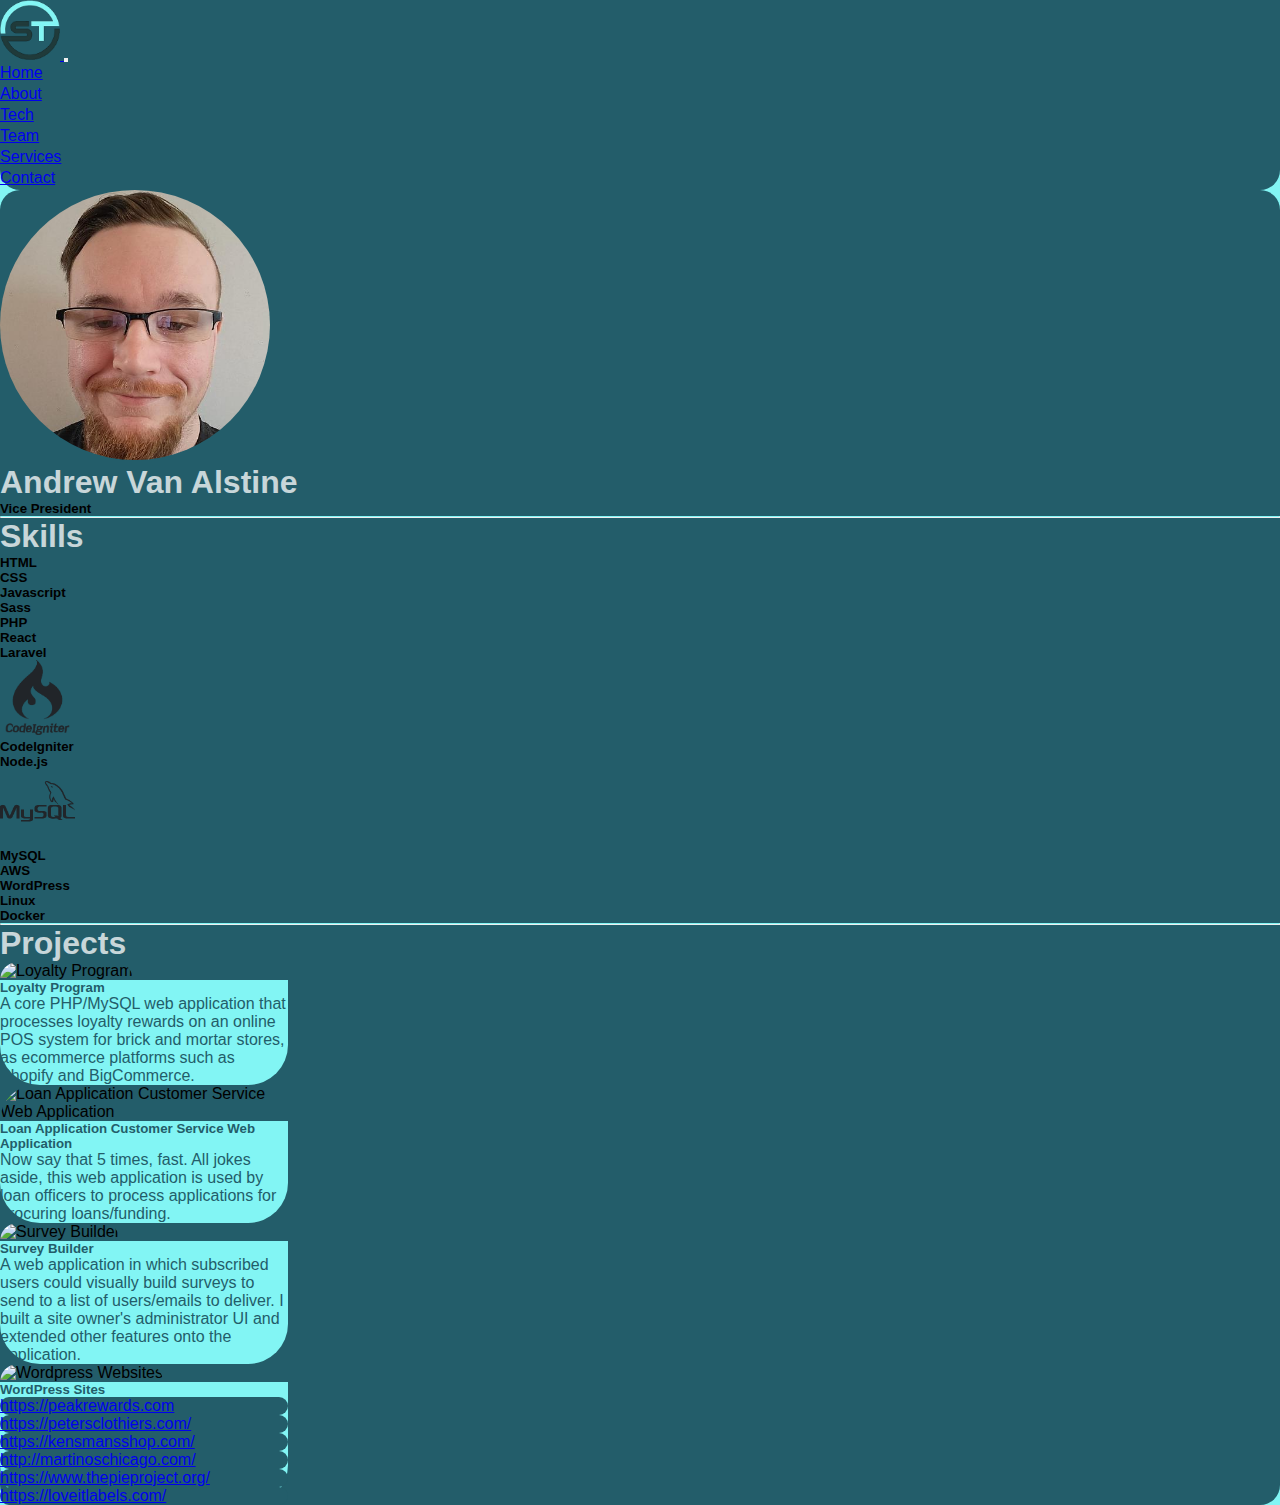
==== team/andrew-van-alstine/index.html @ 10bd5ff8 "add andrew team page" ====
<!DOCTYPE html>
<html lang="en">
  <head>
    <meta charset="UTF-8" />
    <meta name="viewport" content="width=device-width, initial-scale=1.0" />
    <title>Silvea Technologies</title>
    <link rel="stylesheet" href="../../style.css" />
    <link
      href="https://cdn.jsdelivr.net/npm/bootstrap@5.3.2/dist/css/bootstrap.min.css"
      rel="stylesheet"
      integrity="sha384-T3c6CoIi6uLrA9TneNEoa7RxnatzjcDSCmG1MXxSR1GAsXEV/Dwwykc2MPK8M2HN"
      crossorigin="anonymous"
    />
    <link
      rel="stylesheet"
      href="https://cdnjs.cloudflare.com/ajax/libs/font-awesome/6.5.1/css/all.min.css"
      integrity="sha512-DTOQO9RWCH3ppGqcWaEA1BIZOC6xxalwEsw9c2QQeAIftl+Vegovlnee1c9QX4TctnWMn13TZye+giMm8e2LwA=="
      crossorigin="anonymous"
      referrerpolicy="no-referrer"
    />
    <script
      src="https://cdnjs.cloudflare.com/ajax/libs/font-awesome/6.5.1/js/all.min.js"
      integrity="sha512-GWzVrcGlo0TxTRvz9ttioyYJ+Wwk9Ck0G81D+eO63BaqHaJ3YZX9wuqjwgfcV/MrB2PhaVX9DkYVhbFpStnqpQ=="
      crossorigin="anonymous"
      referrerpolicy="no-referrer"
    ></script>
    <script
      defer
      src="https://cdn.jsdelivr.net/npm/bootstrap@5.3.2/dist/js/bootstrap.bundle.min.js"
      integrity="sha384-C6RzsynM9kWDrMNeT87bh95OGNyZPhcTNXj1NW7RuBCsyN/o0jlpcV8Qyq46cDfL"
      crossorigin="anonymous"
    ></script>
  </head>

  <body>
    <nav class="navbar navbar-expand-md navbar-dark bg-darkgreen">
      <div class="container-fluid">
        <a class="navbar-brand" href="/">
          <img height="60px" src="/img/logo-transparent.png" alt="Logo" />
        </a>
        <button
          class="navbar-toggler"
          type="button"
          data-bs-toggle="collapse"
          data-bs-target="#navbarSupportedContent"
          aria-controls="navbarSupportedContent"
          aria-expanded="false"
          aria-label="Toggle navigation"
        >
          <span class="navbar-toggler-icon"></span>
        </button>
        <div class="collapse navbar-collapse" id="navbarSupportedContent">
          <ul class="navbar-nav ms-auto mb-2 mb-lg-0">
            <li class="nav-item">
              <a class="nav-link" href="/">Home</a>
            </li>
            <li class="nav-item">
              <a class="nav-link" href="/#about">About</a>
            </li>
            <li class="nav-item">
              <a class="nav-link" href="/#tech">Tech</a>
            </li>
            <li class="nav-item">
              <a class="nav-link" href="/#team">Team</a>
            </li>
            <li class="nav-item">
              <a class="nav-link" href="/#services">Services</a>
            </li>
            <li class="nav-item">
              <a class="nav-link" href="/#contact">Contact</a>
            </li>
          </ul>
        </div>
      </div>
    </nav>
    <div class="main">
      <section class="team bg-darkgreen br-20 mt-5 mb-5">
        <div class="container">
          <div class="row d-flex justify-content-center pt-5 pb-5">
            <div class="col-12 d-flex justify-content-center">
              <div class="img-wrapper">
                <img
                  class="br-circle"
                  height="270px"
                  src="/img/team/andrew-headshot.jpg"
                  alt="Andrew's Headshot Photo"
                />
              </div>
            </div>
            <div class="col-12 d-flex flex-column align-items-center pt-3">
              <h1 class="display-5 fw-bold text-center">Andrew Van Alstine</h1>
              <h5 class="fw-bold">Vice President</h5>
            </div>
            <div class="col-12">
              <hr class="hr-cyan" />
            </div>
            <div class="col-12 d-flex justify-content-center pb-3 pt-3">
              <h1 class="display-5 fw-bold">Skills</h1>
            </div>
            <div
              class="col-6 col-xs-6 col-sm-4 col-md-3 col-lg-3 col-xl-2 col-xxl-2 d-flex flex-column align-items-center"
            >
              <i class="fa-brands fa-html5 fa-2xl" alt="HTML" title="HTML"></i>
              <h5 class="fw-bold text-center">HTML</h5>
            </div>

            <div
              class="col-6 col-xs-6 col-sm-4 col-md-3 col-lg-3 col-xl-2 col-xxl-2 d-flex flex-column align-items-center"
            >
              <i class="fa-brands fa-css3 fa-2xl" alt="CSS3" title="CSS3"></i>
              <h5 class="fw-bold text-center">CSS</h5>
            </div>

            <div
              class="col-6 col-xs-6 col-sm-4 col-md-3 col-lg-3 col-xl-2 col-xxl-2 d-flex flex-column align-items-center"
            >
              <i
                class="fa-brands fa-js fa-2xl"
                alt="Javascript"
                title="Javascript"
              ></i>
              <h5 class="fw-bold text-center">Javascript</h5>
            </div>

            <div
              class="col-6 col-xs-6 col-sm-4 col-md-3 col-lg-3 col-xl-2 col-xxl-2 d-flex flex-column align-items-center"
            >
              <i class="fa-brands fa-sass fa-2xl" alt="Sass" title="Sass"></i>
              <h5 class="fw-bold text-center">Sass</h5>
            </div>

            <div
              class="col-6 col-xs-6 col-sm-4 col-md-3 col-lg-3 col-xl-2 col-xxl-2 d-flex flex-column align-items-center"
            >
              <i class="fa-brands fa-php fa-2xl" alt="PHP" title="PHP"></i>
              <h5 class="fw-bold text-center">PHP</h5>
            </div>

            <div
              class="col-6 col-xs-6 col-sm-4 col-md-3 col-lg-3 col-xl-2 col-xxl-2 d-flex flex-column align-items-center"
            >
              <i
                class="fa-brands fa-react fa-2xl"
                alt="React"
                title="React"
              ></i>
              <h5 class="fw-bold text-center">React</h5>
            </div>

            <div
              class="col-6 col-xs-6 col-sm-4 col-md-3 col-lg-3 col-xl-2 col-xxl-2 d-flex flex-column align-items-center"
            >
              <i
                class="fa-brands fa-laravel fa-2xl"
                alt="Laravel"
                title="Laravel"
              ></i>
              <h5 class="fw-bold text-center">Laravel</h5>
            </div>

            <div
              class="col-6 col-xs-6 col-sm-4 col-md-3 col-lg-3 col-xl-2 col-xxl-2 d-flex flex-column align-items-center"
            >
              <img
                src="/img/tech/codeigniter.png"
                alt="CodeIgniter"
                title="CodeIgniter"
                height="75px"
              />
              <h5 class="fw-bold text-center">CodeIgniter</h5>
            </div>

            <div
              class="col-6 col-xs-6 col-sm-4 col-md-3 col-lg-3 col-xl-2 col-xxl-2 d-flex flex-column align-items-center"
            >
              <i
                class="fa-brands fa-node-js fa-2xl"
                alt="Node.js"
                title="Node.js"
              ></i>
              <h5 class="fw-bold text-center">Node.js</h5>
            </div>

            <div
              class="col-6 col-xs-6 col-sm-4 col-md-3 col-lg-3 col-xl-2 col-xxl-2 d-flex flex-column align-items-center"
            >
              <img
                src="/img/tech/mysql.png"
                alt="MySQL"
                title="MySQL"
                height="75px"
              />
              <h5 class="fw-bold text-center">MySQL</h5>
            </div>

            <div
              class="col-6 col-xs-6 col-sm-4 col-md-3 col-lg-3 col-xl-2 col-xxl-2 d-flex flex-column align-items-center"
            >
              <i
                class="fa-brands fa-aws fa-2xl"
                alt="Amazon Web Services"
                title="Amazon Web Services"
              ></i>
              <h5 class="fw-bold text-center">AWS</h5>
            </div>

            <div
              class="col-6 col-xs-6 col-sm-4 col-md-3 col-lg-3 col-xl-2 col-xxl-2 d-flex flex-column align-items-center"
            >
              <i
                class="fa-brands fa-wordpress fa-2xl"
                alt="WordPress"
                title="WordPress"
              ></i>
              <h5 class="fw-bold text-center">WordPress</h5>
            </div>

            <div
              class="col-6 col-xs-6 col-sm-4 col-md-3 col-lg-3 col-xl-2 col-xxl-2 d-flex flex-column align-items-center"
            >
              <i
                class="fa-brands fa-linux fa-2xl"
                alt="Linux"
                title="Linux"
              ></i>
              <h5 class="fw-bold text-center">Linux</h5>
            </div>

            <div
              class="col-6 col-xs-6 col-sm-4 col-md-3 col-lg-3 col-xl-2 col-xxl-2 d-flex flex-column align-items-center"
            >
              <i
                class="fa-brands fa-docker fa-2xl"
                alt="Docker"
                title="Docker"
              ></i>
              <h5 class="fw-bold text-center">Docker</h5>
            </div>

            <div class="col-12">
              <hr class="hr-cyan" />
            </div>

            <div class="col-12 d-flex justify-content-center pb-3 pt-3">
              <h1 class="display-5 fw-bold">Projects</h1>
            </div>

            <div
              class="col-12 col-xs-12 col-sm-12 col-md-6 col-lg-3 col-xl-3 col-xxl-3 d-flex justify-content-center pb-sm"
            >
              <div class="card br-40" style="width: 18rem">
                <img
                  src="https://images.unsplash.com/photo-1554774853-b415df9eeb92?ixlib=rb-4.0.3&ixid=MnwxMjA3fDB8MHxwaG90by1wYWdlfHx8fGVufDB8fHx8&auto=format&fit=crop&w=870&q=80"
                  class="card-img-top bt-40"
                  alt="Loyalty Program"
                  height="180px"
                />
                <div class="card-body bg-cyan bb-40">
                  <h5 class="fw-bold team-card-text text-center">
                    Loyalty Program
                  </h5>
                  <p class="card-text team-card-text text-center">
                    A core PHP/MySQL web application that processes loyalty
                    rewards on an online POS system for brick and mortar stores,
                    as ecommerce platforms such as Shopify and BigCommerce.
                  </p>
                </div>
              </div>
            </div>

            <div
              class="col-12 col-xs-12 col-sm-12 col-md-6 col-lg-3 col-xl-3 col-xxl-3 d-flex justify-content-center pb-sm"
            >
              <div class="card br-40" style="width: 18rem">
                <img
                  src="https://images.unsplash.com/photo-1560518883-ce09059eeffa?ixlib=rb-4.0.3&ixid=MnwxMjA3fDB8MHxwaG90by1wYWdlfHx8fGVufDB8fHx8&auto=format&fit=crop&w=773&q=80"
                  class="card-img-top bt-40"
                  alt="Loan Application Customer Service Web Application"
                  height="180px"
                />
                <div class="card-body bg-cyan bb-40">
                  <h5 class="fw-bold team-card-text text-center">
                    Loan Application Customer Service Web Application
                  </h5>
                  <p class="card-text team-card-text text-center">
                    Now say that 5 times, fast. All jokes aside, this web
                    application is used by loan officers to process applications
                    for procuring loans/funding.
                  </p>
                </div>
              </div>
            </div>

            <div
              class="col-12 col-xs-12 col-sm-12 col-md-6 col-lg-3 col-xl-3 col-xxl-3 d-flex justify-content-center pb-sm"
            >
              <div class="card br-40" style="width: 18rem">
                <img
                  src="https://images.unsplash.com/photo-1504868584819-f8e8b4b6d7e3?ixlib=rb-4.0.3&ixid=MnwxMjA3fDB8MHxwaG90by1wYWdlfHx8fGVufDB8fHx8&auto=format&fit=crop&w=876&q=81"
                  class="card-img-top bt-40"
                  alt="Survey Builder"
                  height="180px"
                />
                <div class="card-body bg-cyan bb-40">
                  <h5 class="fw-bold team-card-text text-center">
                    Survey Builder
                  </h5>
                  <p class="card-text team-card-text text-center">
                    A web application in which subscribed users could visually
                    build surveys to send to a list of users/emails to deliver.
                    I built a site owner's administrator UI and extended other
                    features onto the application.
                  </p>
                </div>
              </div>
            </div>

            <div
              class="col-12 col-xs-12 col-sm-12 col-md-6 col-lg-3 col-xl-3 col-xxl-3 d-flex justify-content-center pb-sm"
            >
              <div class="card br-40" style="width: 18rem">
                <img
                  src="https://images.unsplash.com/photo-1461749280684-dccba630e2f6?ixlib=rb-4.0.3&ixid=MnwxMjA3fDB8MHxwaG90by1wYWdlfHx8fGVufDB8fHx8&auto=format&fit=crop&w=869&q=80"
                  class="card-img-top bt-40"
                  alt="Wordpress Websites"
                  height="180px"
                />
                <div class="card-body bg-cyan bb-40">
                  <h5 class="fw-bold team-card-text text-center">
                    WordPress Sites
                  </h5>
                  <ul class="list-group list-group-flush pb-3">
                    <li class="list-group-item br-20 btn-darkgreen">
                      <a href="https://peakrewards.com"
                        >https://peakrewards.com</a
                      >
                    </li>
                    <li class="list-group-item br-20 btn-darkgreen">
                      <a href="https://petersclothiers.com/"
                        >https://petersclothiers.com/</a
                      >
                    </li>
                    <li class="list-group-item br-20 btn-darkgreen">
                      <a href="https://kensmansshop.com/"
                        >https://kensmansshop.com/</a
                      >
                    </li>
                    <li class="list-group-item br-20 btn-darkgreen">
                      <a href="http://martinoschicago.com/"
                        >http://martinoschicago.com/</a
                      >
                    </li>
                    <li class="list-group-item br-20 btn-darkgreen">
                      <a href="https://www.thepieproject.org/"
                        >https://www.thepieproject.org/</a
                      >
                    </li>
                    <li class="list-group-item br-20 btn-darkgreen">
                      <a href="https://loveitlabels.com/"
                        >https://loveitlabels.com/</a
                      >
                    </li>
                  </ul>
                </div>
              </div>
            </div>
          </div>
        </div>
      </section>
    </div>
  </body>
</html>
---- style.css ----
* {
  margin: 0;
  padding: 0;
  font-family: sans-serif;
}

body {
  background-color: #82f5f4 !important;
}

h1,
p,
.list-group-item {
  color: rgba(255, 255, 255, 0.75) !important;
}

.fa-2xl {
  font-size: 5em !important;
}

.bg-darkgreen {
  background-color: #235d6a !important;
}

.bg-cyan {
  background-color: #82f5f4 !important;
}

.btn-cyan {
  background-color: #82f5f4 !important;
  color: #235d6a !important;
}

.btn-darkgreen {
  background-color: #235d6a !important;
  color: #82f5f4 !important;
}

.btn-darkgreen:hover {
  background-color: #82f5f4 !important;
  color: #235d6a !important;
  border: 1px solid #235d6a !important;
}

.btn-cyan:hover {
  background-color: #235d6a !important;
  color: #82f5f4 !important;
  border: 1px solid #82f5f4 !important;
}

.br-20 {
  border-radius: 20px !important;
}

.br-40 {
  border-radius: 40px !important;
}

.br-circle {
  border-radius: 240px;
}

.bt-40 {
  border-top-right-radius: 40px !important;
  border-top-left-radius: 40px !important;
}

.bb-40 {
  border-bottom-right-radius: 40px !important;
  border-bottom-left-radius: 40px !important;
}

.navbar {
  border-radius: 0 0 20px 20px;
}

.navbar ul li a::after {
  content: "";
  display: block;
  width: 0%;
  height: 3px;
  background: #009688;
  transition: 0.3s;
}

.navbar ul li a:hover::after {
  width: 100%;
}

.banner > .container-fluid {
  padding: 0px;
}

.card-title {
  color: #235d6a !important;
}

.form-control:focus {
  box-shadow: 0 0 0 0.25rem rgba(35, 93, 106, 0.25) !important;
}

.hr-cyan {
  border-top: 1px solid #82f5f4;
}

.team-card-text {
  color: #235d6a !important;
}

@media screen and (max-width: 768px) {
  .pb-sm {
    padding-bottom: 20px;
  }
}
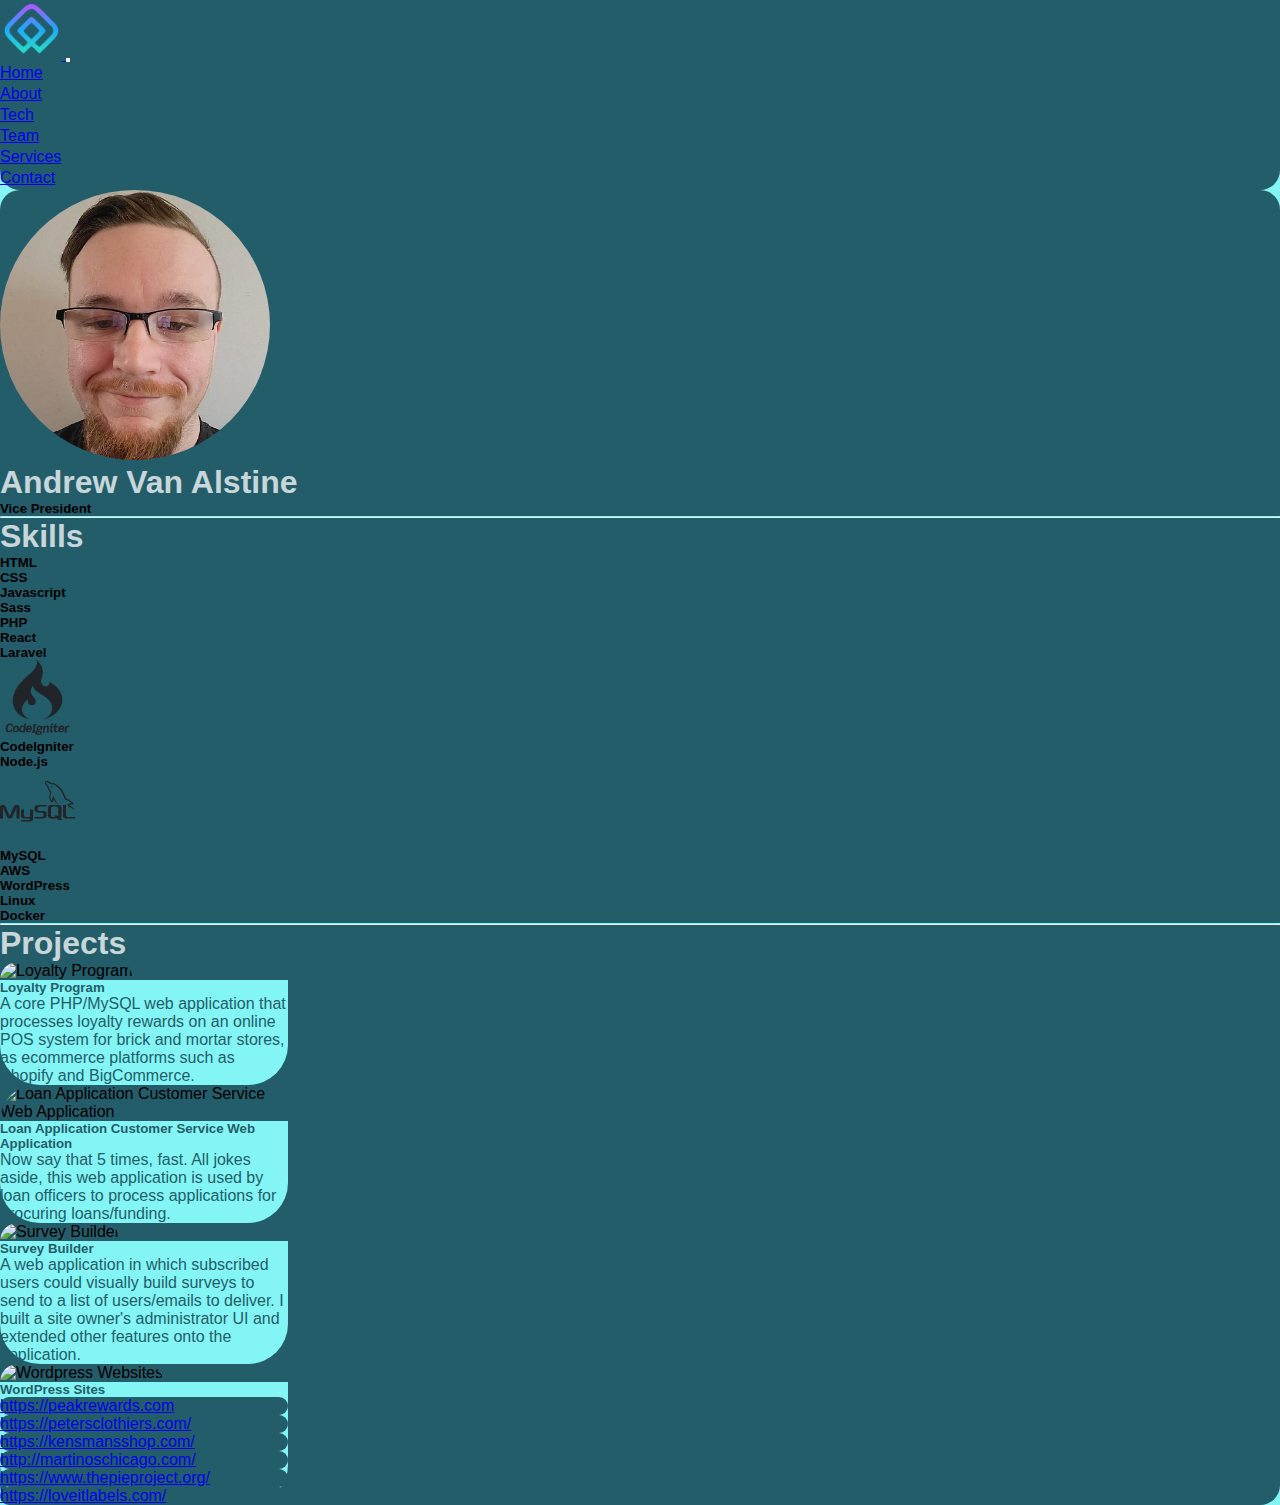
==== commit 851098aa: "change logo" ====
--- a/team/andrew-van-alstine/index.html
+++ b/team/andrew-van-alstine/index.html
@@ -36,7 +36,7 @@
     <nav class="navbar navbar-expand-md navbar-dark bg-darkgreen">
       <div class="container-fluid">
         <a class="navbar-brand" href="/">
-          <img height="60px" src="/img/logo-transparent.png" alt="Logo" />
+          <img height="60px" src="/img/logo.png" alt="Logo" />
         </a>
         <button
           class="navbar-toggler"
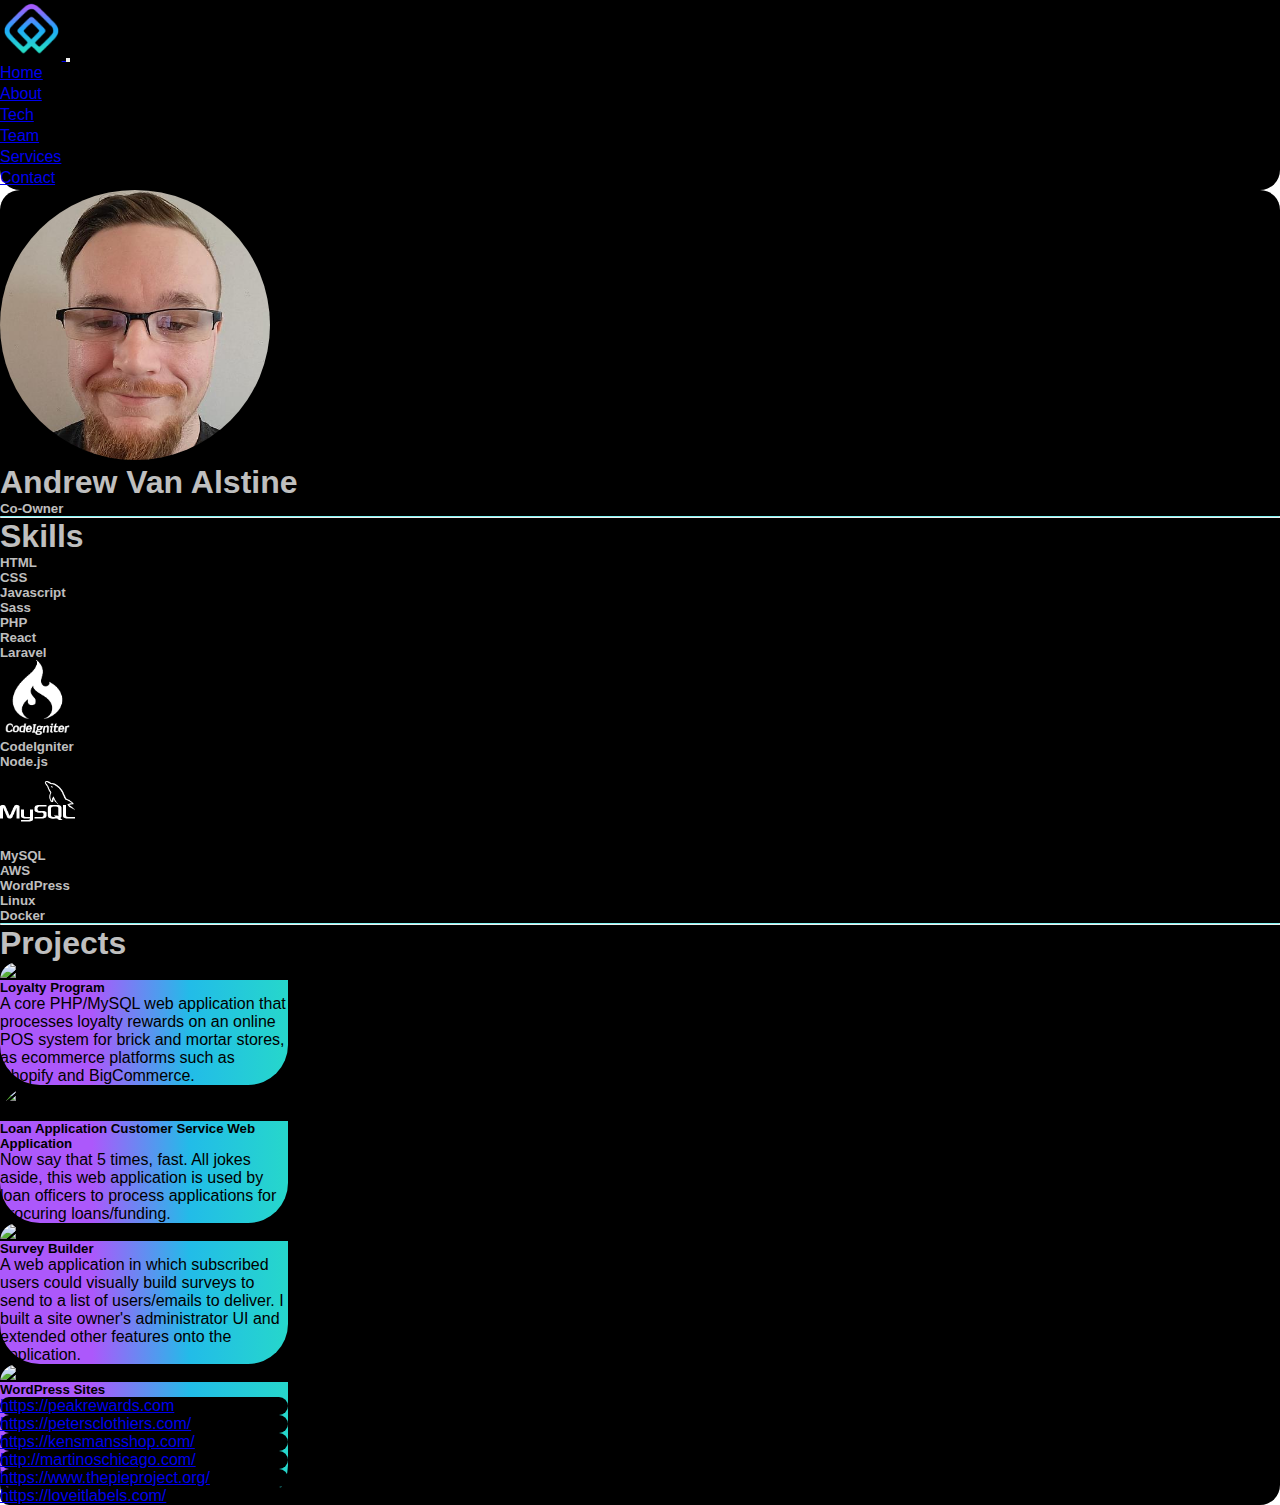
==== commit 1e78428f: ":lipstick: Change colors, minor fixes" ====
--- a/team/andrew-van-alstine/index.html
+++ b/team/andrew-van-alstine/index.html
@@ -33,7 +33,7 @@
   </head>
 
   <body>
-    <nav class="navbar navbar-expand-md navbar-dark bg-darkgreen">
+    <nav class="navbar navbar-expand-md navbar-dark bg-black">
       <div class="container-fluid">
         <a class="navbar-brand" href="/">
           <img height="60px" src="/img/logo.png" alt="Logo" />
@@ -74,7 +74,7 @@
       </div>
     </nav>
     <div class="main">
-      <section class="team bg-darkgreen br-20 mt-5 mb-5">
+      <section class="team bg-black br-20 mt-5 mb-5">
         <div class="container">
           <div class="row d-flex justify-content-center pt-5 pb-5">
             <div class="col-12 d-flex justify-content-center">
@@ -89,7 +89,7 @@
             </div>
             <div class="col-12 d-flex flex-column align-items-center pt-3">
               <h1 class="display-5 fw-bold text-center">Andrew Van Alstine</h1>
-              <h5 class="fw-bold">Vice President</h5>
+              <h5 class="fw-bold">Co-Owner</h5>
             </div>
             <div class="col-12">
               <hr class="hr-cyan" />
@@ -246,7 +246,7 @@
             </div>
 
             <div
-              class="col-12 col-xs-12 col-sm-12 col-md-6 col-lg-3 col-xl-3 col-xxl-3 d-flex justify-content-center pb-sm"
+              class="col-12 col-xs-12 col-sm-12 col-md-6 col-lg-3 col-xl-3 col-xxl-3 d-flex justify-content-center pb-md"
             >
               <div class="card br-40" style="width: 18rem">
                 <img
@@ -255,7 +255,7 @@
                   alt="Loyalty Program"
                   height="180px"
                 />
-                <div class="card-body bg-cyan bb-40">
+                <div class="card-body background-gradient bb-40">
                   <h5 class="fw-bold team-card-text text-center">
                     Loyalty Program
                   </h5>
@@ -269,7 +269,7 @@
             </div>
 
             <div
-              class="col-12 col-xs-12 col-sm-12 col-md-6 col-lg-3 col-xl-3 col-xxl-3 d-flex justify-content-center pb-sm"
+              class="col-12 col-xs-12 col-sm-12 col-md-6 col-lg-3 col-xl-3 col-xxl-3 d-flex justify-content-center pb-md"
             >
               <div class="card br-40" style="width: 18rem">
                 <img
@@ -278,7 +278,7 @@
                   alt="Loan Application Customer Service Web Application"
                   height="180px"
                 />
-                <div class="card-body bg-cyan bb-40">
+                <div class="card-body background-gradient bb-40">
                   <h5 class="fw-bold team-card-text text-center">
                     Loan Application Customer Service Web Application
                   </h5>
@@ -301,7 +301,7 @@
                   alt="Survey Builder"
                   height="180px"
                 />
-                <div class="card-body bg-cyan bb-40">
+                <div class="card-body background-gradient bb-40">
                   <h5 class="fw-bold team-card-text text-center">
                     Survey Builder
                   </h5>
@@ -325,37 +325,37 @@
                   alt="Wordpress Websites"
                   height="180px"
                 />
-                <div class="card-body bg-cyan bb-40">
+                <div class="card-body background-gradient bb-40">
                   <h5 class="fw-bold team-card-text text-center">
                     WordPress Sites
                   </h5>
                   <ul class="list-group list-group-flush pb-3">
-                    <li class="list-group-item br-20 btn-darkgreen">
+                    <li class="list-group-item br-20 btn-black">
                       <a href="https://peakrewards.com"
                         >https://peakrewards.com</a
                       >
                     </li>
-                    <li class="list-group-item br-20 btn-darkgreen">
+                    <li class="list-group-item br-20 btn-black">
                       <a href="https://petersclothiers.com/"
                         >https://petersclothiers.com/</a
                       >
                     </li>
-                    <li class="list-group-item br-20 btn-darkgreen">
+                    <li class="list-group-item br-20 btn-black">
                       <a href="https://kensmansshop.com/"
                         >https://kensmansshop.com/</a
                       >
                     </li>
-                    <li class="list-group-item br-20 btn-darkgreen">
+                    <li class="list-group-item br-20 btn-black">
                       <a href="http://martinoschicago.com/"
                         >http://martinoschicago.com/</a
                       >
                     </li>
-                    <li class="list-group-item br-20 btn-darkgreen">
+                    <li class="list-group-item br-20 btn-black">
                       <a href="https://www.thepieproject.org/"
                         >https://www.thepieproject.org/</a
                       >
                     </li>
-                    <li class="list-group-item br-20 btn-darkgreen">
+                    <li class="list-group-item br-20 btn-black">
                       <a href="https://loveitlabels.com/"
                         >https://loveitlabels.com/</a
                       >
--- a/style.css
+++ b/style.css
@@ -4,11 +4,8 @@
   font-family: sans-serif;
 }
 
-body {
-  background-color: #82f5f4 !important;
-}
-
 h1,
+h5,
 p,
 .list-group-item {
   color: rgba(255, 255, 255, 0.75) !important;
@@ -18,34 +15,44 @@
   font-size: 5em !important;
 }
 
-.bg-darkgreen {
-  background-color: #235d6a !important;
+.bg-black {
+  background-color: #000000 !important;
 }
 
-.bg-cyan {
-  background-color: #82f5f4 !important;
+.background-gradient {
+  background: linear-gradient(
+    90deg,
+    rgba(172, 88, 251, 1) 0%,
+    rgba(172, 88, 251, 1) 32%,
+    rgba(34, 188, 232, 1) 66%,
+    rgba(38, 215, 203, 1) 100%
+  ) !important;
 }
 
-.btn-cyan {
-  background-color: #82f5f4 !important;
-  color: #235d6a !important;
+.btn-gradient {
+  background: linear-gradient(
+    90deg,
+    rgba(172, 88, 251, 1) 0%,
+    rgba(172, 88, 251, 1) 32%,
+    rgba(34, 188, 232, 1) 66%,
+    rgba(38, 215, 203, 1) 100%
+  ) !important;
+  color: #000000 !important;
 }
 
-.btn-darkgreen {
-  background-color: #235d6a !important;
-  color: #82f5f4 !important;
+.btn-black {
+  background-color: #000 !important;
+  color: rgba(255, 255, 255, 0.75) !important;
 }
 
-.btn-darkgreen:hover {
-  background-color: #82f5f4 !important;
-  color: #235d6a !important;
-  border: 1px solid #235d6a !important;
+.btn-black:hover {
+  background-color: rgba(255, 255, 255, 1) !important;
+  color: #000 !important;
 }
 
-.btn-cyan:hover {
-  background-color: #235d6a !important;
-  color: #82f5f4 !important;
-  border: 1px solid #82f5f4 !important;
+.btn-gradient:hover {
+  color: rgba(255, 255, 255, 0.75) !important;
+  border: 1px solid #000000 !important;
 }
 
 .br-20 {
@@ -79,7 +86,7 @@
   display: block;
   width: 0%;
   height: 3px;
-  background: #009688;
+  background: #9e62fd;
   transition: 0.3s;
 }
 
@@ -91,12 +98,8 @@
   padding: 0px;
 }
 
-.card-title {
-  color: #235d6a !important;
-}
-
 .form-control:focus {
-  box-shadow: 0 0 0 0.25rem rgba(35, 93, 106, 0.25) !important;
+  box-shadow: 0 0 0 0.25rem rgba(0, 0, 0, 0.25) !important;
 }
 
 .hr-cyan {
@@ -104,7 +107,11 @@
 }
 
 .team-card-text {
-  color: #235d6a !important;
+  color: #000 !important;
+}
+
+.svg-inline--fa {
+  color: rgba(255, 255, 255, 1);
 }
 
 @media screen and (max-width: 768px) {
@@ -112,3 +119,9 @@
     padding-bottom: 20px;
   }
 }
+
+@media screen and (max-width: 992px) {
+  .pb-md {
+    padding-bottom: 20px;
+  }
+}
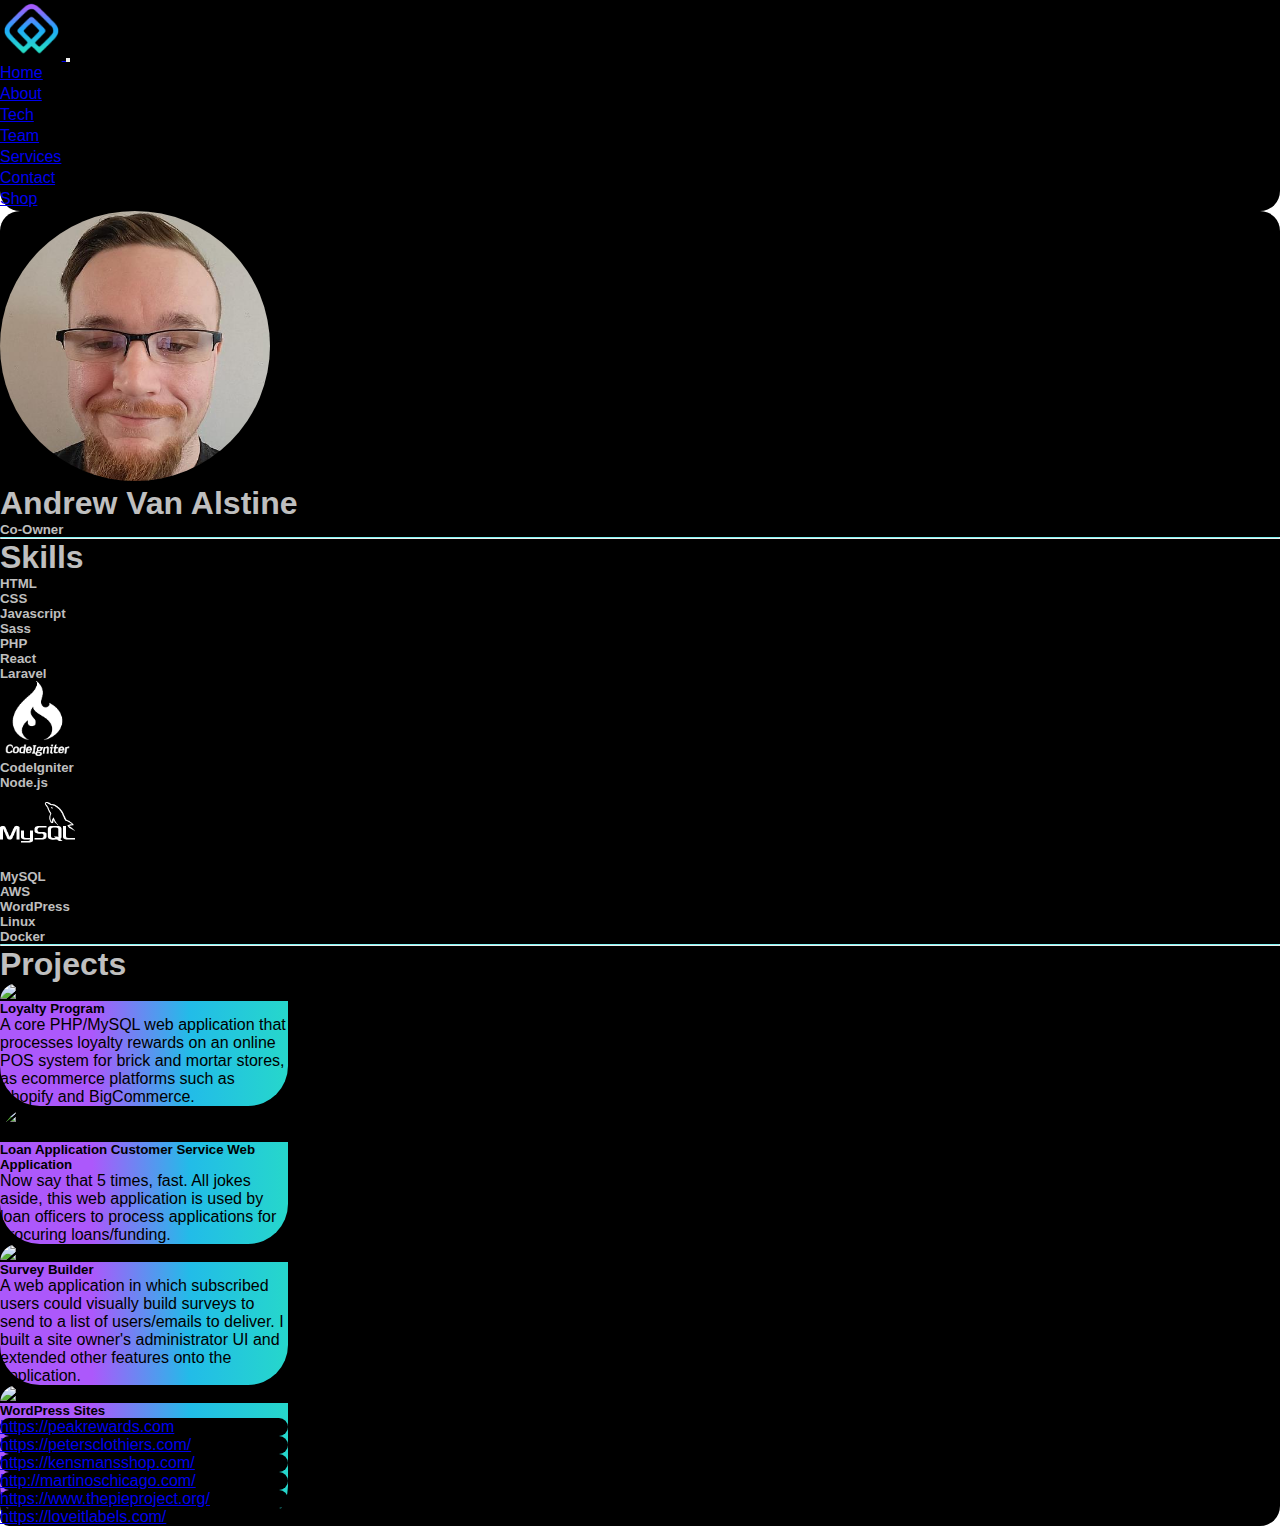
==== commit f1e82561: "add shop link to navbar" ====
--- a/team/andrew-van-alstine/index.html
+++ b/team/andrew-van-alstine/index.html
@@ -30,6 +30,20 @@
       integrity="sha384-C6RzsynM9kWDrMNeT87bh95OGNyZPhcTNXj1NW7RuBCsyN/o0jlpcV8Qyq46cDfL"
       crossorigin="anonymous"
     ></script>
+    <!-- Google tag (gtag.js) -->
+    <script
+      async
+      src="https://www.googletagmanager.com/gtag/js?id=G-W9C7SMB2R9"
+    ></script>
+    <script>
+      window.dataLayer = window.dataLayer || [];
+      function gtag() {
+        dataLayer.push(arguments);
+      }
+      gtag("js", new Date());
+
+      gtag("config", "G-W9C7SMB2R9");
+    </script>
   </head>
 
   <body>
@@ -69,6 +83,14 @@
             <li class="nav-item">
               <a class="nav-link" href="/#contact">Contact</a>
             </li>
+            <li class="nav-item">
+              <a
+                target="_blank"
+                class="nav-link"
+                href="http://shop.silvea.tech/"
+                >Shop</a
+              >
+            </li>
           </ul>
         </div>
       </div>
